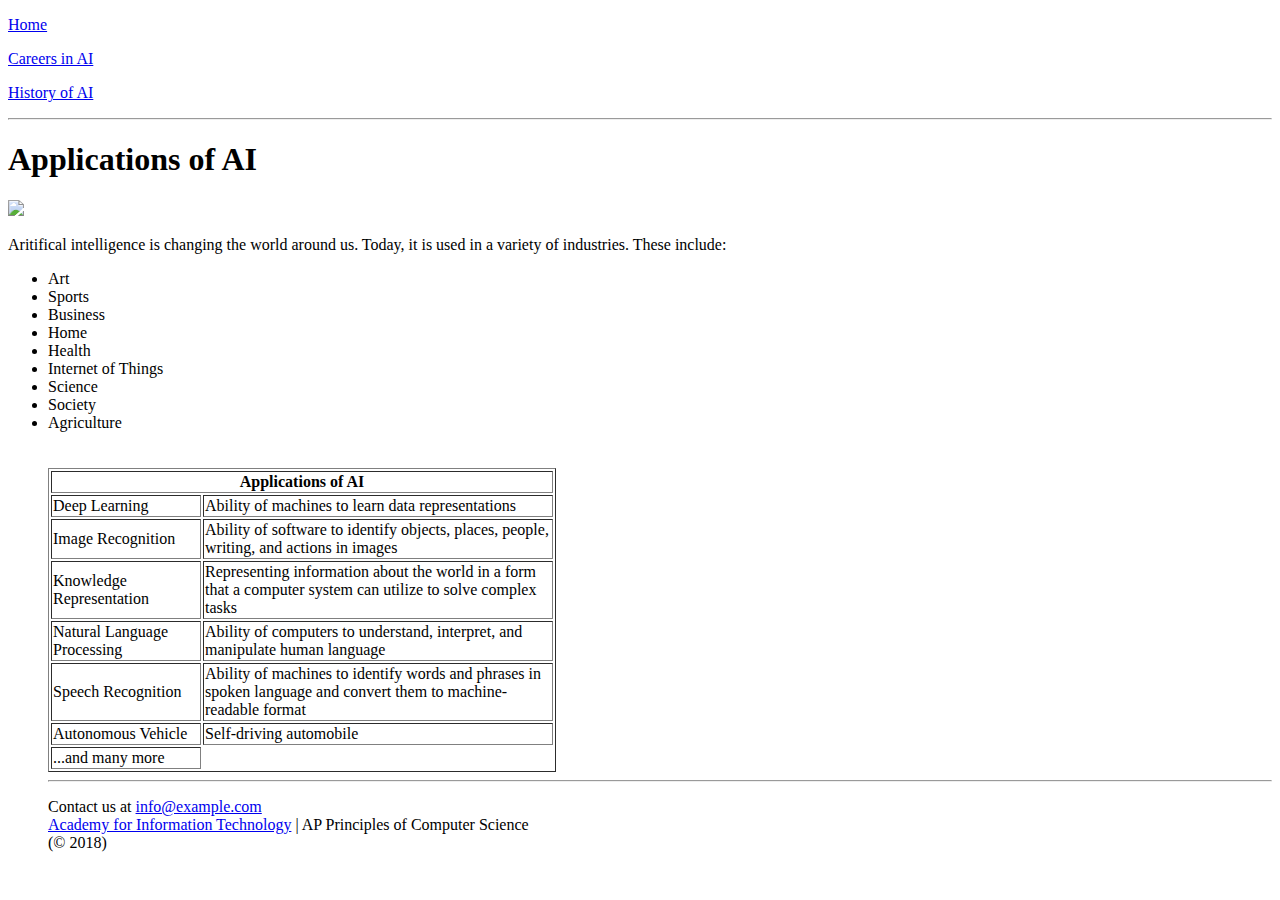
==== applicationsofai.html @ b3fc45e9 "resolving merge conflicts" ====
<!DOCTYPE html>

<html>
  <head>
      <title> Applications of AI </title>
  </head>
    <body>
      <p><a href="index.html">Home</a></p>
      <p><a href="careersinai.html">Careers in AI</a></p>
      <p><a href="historyofai.html">History of AI</a></p>
    <hr/>
    <h1> Applications of AI </h1>
      <img src="/Users/tanya/Desktop/APCSP/problem-set-3/images/applications-image.jpeg" height="300px" />
    </br>
    <p> Aritifical intelligence is changing the world around us. Today, it is used in a variety of industries. These include: </p>
    <ul>
      <li> Art</li>
      <li> Sports</li>
      <li>Business</li>
      <li>Home</li>
      <li>Health</li>
      <li>Internet of Things</li>
      <li>Science</li>
      <li>Society</li>
      <li>Agriculture</li>
      </br>
      <br/>
      <table border ="1">
        <col width="150">
        <col width="350">
        <thead>
          <tr>
            <th colspan="2">Applications of AI</th>
          </tr>
        </thead>
        <tbody>
          <tr>
            <td> Deep Learning </td>
            <td> Ability of machines to learn data representations</td>
          </tr>
          <tr>
            <td> Image Recognition </td>
            <td> Ability of software to identify objects, places, people, writing, and actions in images </td>
          </tr>
          <tr>
            <td> Knowledge Representation </td>
            <td> Representing information about the world in a form that a computer system can utilize to solve complex tasks </td>
          </tr>
          <tr>
            <td> Natural Language Processing </td>
            <td> Ability of computers to understand, interpret, and manipulate human language </td>
          </tr>
          <tr>
            <td> Speech Recognition</td>
            <td>Ability of machines to identify words and phrases in spoken language and convert them to machine-readable format</td>
          </tr>
          <tr>
              <td> Autonomous Vehicle </td>
              <td> Self-driving automobile </td>
            </tr>
      </tbody>
      <tfoot>
        <td> ...and many more </td>
      </tfoot>
      </table>
      <hr/>
      <footer>
        <p>Contact us at <a href="mailto:info@example.com"> info@example.com</a></br/>
        <a href= "https://www.ucvts.tec.nj.us/Page/32#calendar4326/20181012/month" target="_blank">Academy for Information Technology</a> | AP Principles of Computer Science<br/>
          (© 2018) </p>
     </footer>
    </body>
</html>
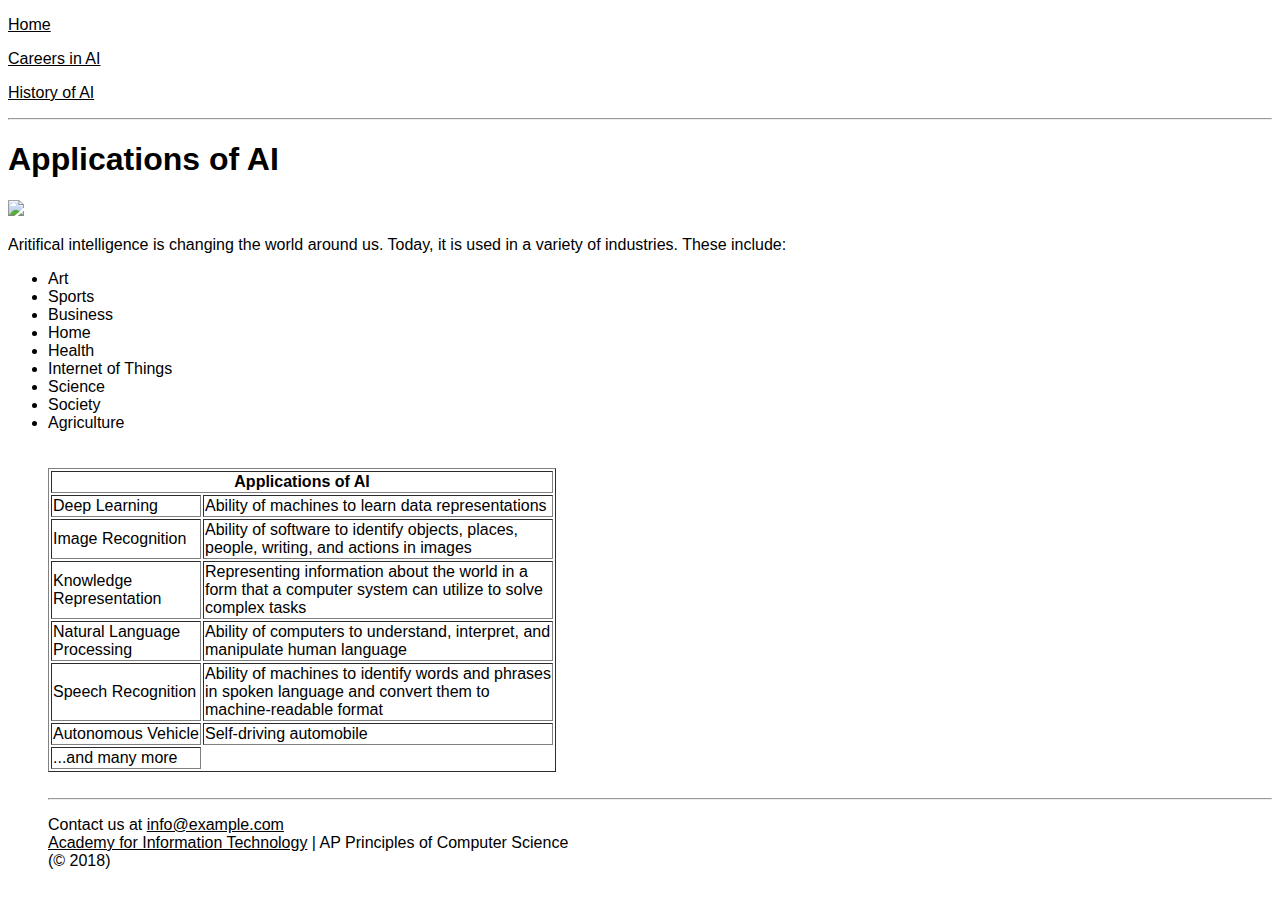
==== commit e91f0eb4: "CSS2" ====
--- a/applicationsofai.html
+++ b/applicationsofai.html
@@ -3,6 +3,7 @@
 <html>
   <head>
       <title> Applications of AI </title>
+        <link href="styles/applicationsofai.css" type="text/css" rel="stylesheet"/>
   </head>
     <body>
       <p><a href="index.html">Home</a></p>
@@ -10,7 +11,7 @@
       <p><a href="historyofai.html">History of AI</a></p>
     <hr/>
     <h1> Applications of AI </h1>
-      <img src="/Users/tanya/Desktop/APCSP/problem-set-3/images/applications-image.jpeg" height="300px" />
+      <img src="images/applications-image.jpeg" height="300px" />
     </br>
     <p> Aritifical intelligence is changing the world around us. Today, it is used in a variety of industries. These include: </p>
     <ul>
@@ -63,6 +64,7 @@
         <td> ...and many more </td>
       </tfoot>
       </table>
+      <br/>
       <hr/>
       <footer>
         <p>Contact us at <a href="mailto:info@example.com"> info@example.com</a></br/>
--- a/styles/applicationsofai.css
+++ b/styles/applicationsofai.css
@@ -0,0 +1,13 @@
+h1{
+  font-family: sans-serif;
+  color: black;
+}
+
+body{
+  font-family: sans-serif;
+  color: black;
+}
+
+a{
+  color: black;
+}
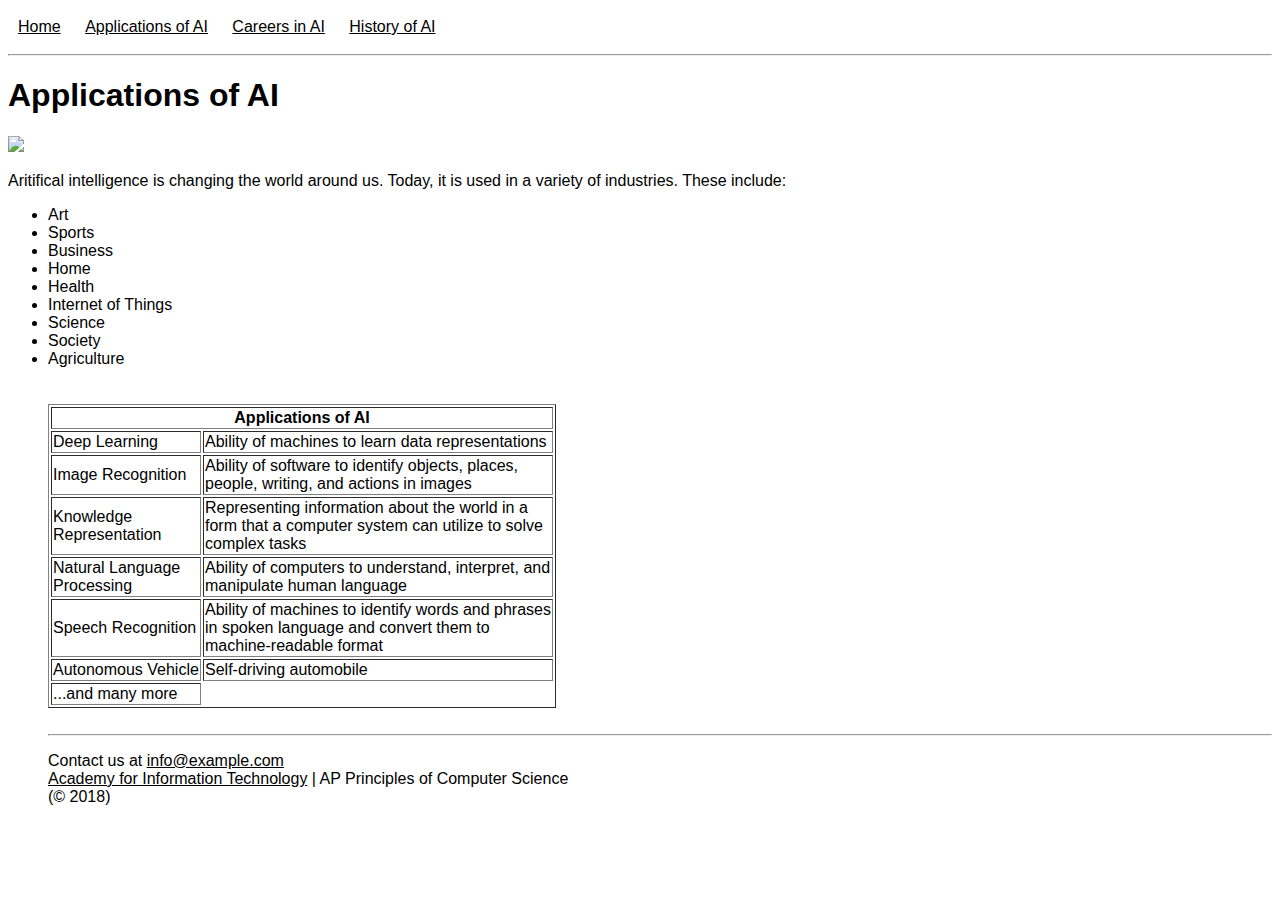
==== commit 464ed983: "continue css" ====
--- a/applicationsofai.html
+++ b/applicationsofai.html
@@ -6,9 +6,10 @@
         <link href="styles/applicationsofai.css" type="text/css" rel="stylesheet"/>
   </head>
     <body>
-      <p><a href="index.html">Home</a></p>
-      <p><a href="careersinai.html">Careers in AI</a></p>
-      <p><a href="historyofai.html">History of AI</a></p>
+      <li class= "nav-bar-links"><a href="index.html"> Home</a></li>
+      <li class= "nav-bar-links" ><a href="applicationsofai.html"> Applications of AI</a></li>
+      <li class= "nav-bar-links" ><a href="careersinai.html"> Careers in AI</a></li>
+      <li class= "nav-bar-links" ><a href="historyofai.html"> History of AI<a/></li>
     <hr/>
     <h1> Applications of AI </h1>
       <img src="images/applications-image.jpeg" height="300px" />
--- a/styles/applicationsofai.css
+++ b/styles/applicationsofai.css
@@ -11,3 +11,17 @@
 a{
   color: black;
 }
+
+.nav-bar{
+background-color: #B1DFFE;
+height: 50px;
+}
+
+.nav-bar-links{
+  display: inline-block;
+  padding: 10px;
+  top: 0;
+  left:0;
+  right:0;
+  bottom: 0;
+}
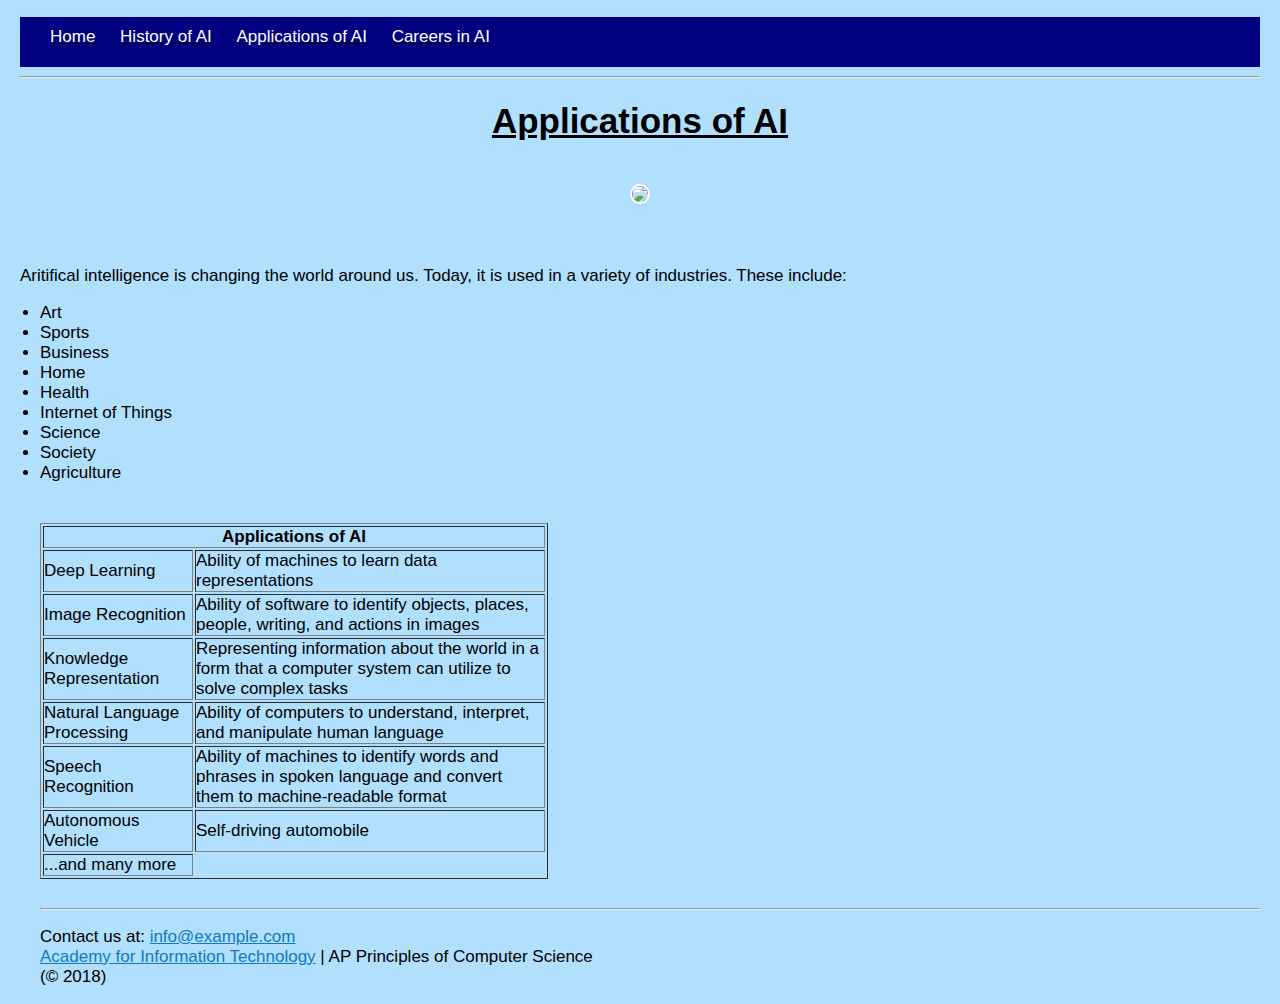
==== commit c9d18217: "final" ====
--- a/applicationsofai.html
+++ b/applicationsofai.html
@@ -6,14 +6,24 @@
         <link href="styles/applicationsofai.css" type="text/css" rel="stylesheet"/>
   </head>
     <body>
-      <li class= "nav-bar-links"><a href="index.html"> Home</a></li>
-      <li class= "nav-bar-links" ><a href="applicationsofai.html"> Applications of AI</a></li>
-      <li class= "nav-bar-links" ><a href="careersinai.html"> Careers in AI</a></li>
-      <li class= "nav-bar-links" ><a href="historyofai.html"> History of AI<a/></li>
+      <div class="nav-bar">
+        <div>
+         <ul>
+          <li class= "nav-bar-links"><a href="index.html"> <span>Home</span></a></li>
+          <li class= "nav-bar-links" ><a href="historyofai.html"><span>History of AI</span><a/></li>
+          <li class= "nav-bar-links" ><a href="applicationsofai.html"> <span>Applications of AI</span></a></li>
+          <li class= "nav-bar-links" ><a href="careersinai.html"><span>Careers in AI</span></a></li>
+        </ul>
+       </div>
+     </div>
     <hr/>
-    <h1> Applications of AI </h1>
-      <img src="images/applications-image.jpeg" height="300px" />
-    </br>
+    <center>
+      <h1> Applications of AI </h1>
+    <br/>
+      <img id="image" src="images/applications-image.jpeg"/>
+    </center>
+    <br/>
+    <br/>
     <p> Aritifical intelligence is changing the world around us. Today, it is used in a variety of industries. These include: </p>
     <ul>
       <li> Art</li>
@@ -68,7 +78,7 @@
       <br/>
       <hr/>
       <footer>
-        <p>Contact us at <a href="mailto:info@example.com"> info@example.com</a></br/>
+        <p>Contact us at: <a href="mailto:info@example.com"> info@example.com</a></br/>
         <a href= "https://www.ucvts.tec.nj.us/Page/32#calendar4326/20181012/month" target="_blank">Academy for Information Technology</a> | AP Principles of Computer Science<br/>
           (© 2018) </p>
      </footer>
--- a/styles/applicationsofai.css
+++ b/styles/applicationsofai.css
@@ -1,11 +1,32 @@
+* {
+  padding: 0;
+}
+
 h1{
-  font-family: sans-serif;
+  font: 35px sans-serif;
   color: black;
+  text-decoration: underline;
+  font-weight: bold;
+}
+
+#image{
+  border: white 2px solid;
+  border-radius: 25px;
+  height: 350px;
 }
 
 body{
   font-family: sans-serif;
+  background-color: #B1DFFE;
   color: black;
+  margin-left: 20px;
+  margin-right: 20px;
+  font-style: normal;
+  font-size: 17px;
+}
+
+ul{
+  margin-left: 20px;
 }
 
 a{
@@ -13,7 +34,8 @@
 }
 
 .nav-bar{
-background-color: #B1DFFE;
+background-color: #034571;
+background-color: navy;
 height: 50px;
 }
 
@@ -25,3 +47,31 @@
   right:0;
   bottom: 0;
 }
+
+li span{
+  color: white;
+}
+
+li span:hover{
+  color: #B1DFFE;
+}
+
+a[href="mailto:info@example.com"]:link{
+  color: #107abc;
+}
+
+a[href="mailto:info@example.com"]:hover{
+  color: #36a7ed;
+}
+
+a[href="https://www.ucvts.tec.nj.us/Page/32#calendar4326/20181012/month"]:link{
+  color: #107abc;
+}
+
+a[href="https://www.ucvts.tec.nj.us/Page/32#calendar4326/20181012/month"]:visited{
+  color: #7d5ef9;
+}
+
+a[href="https://www.ucvts.tec.nj.us/Page/32#calendar4326/20181012/month"]:hover{
+  color: #36a7ed;
+}
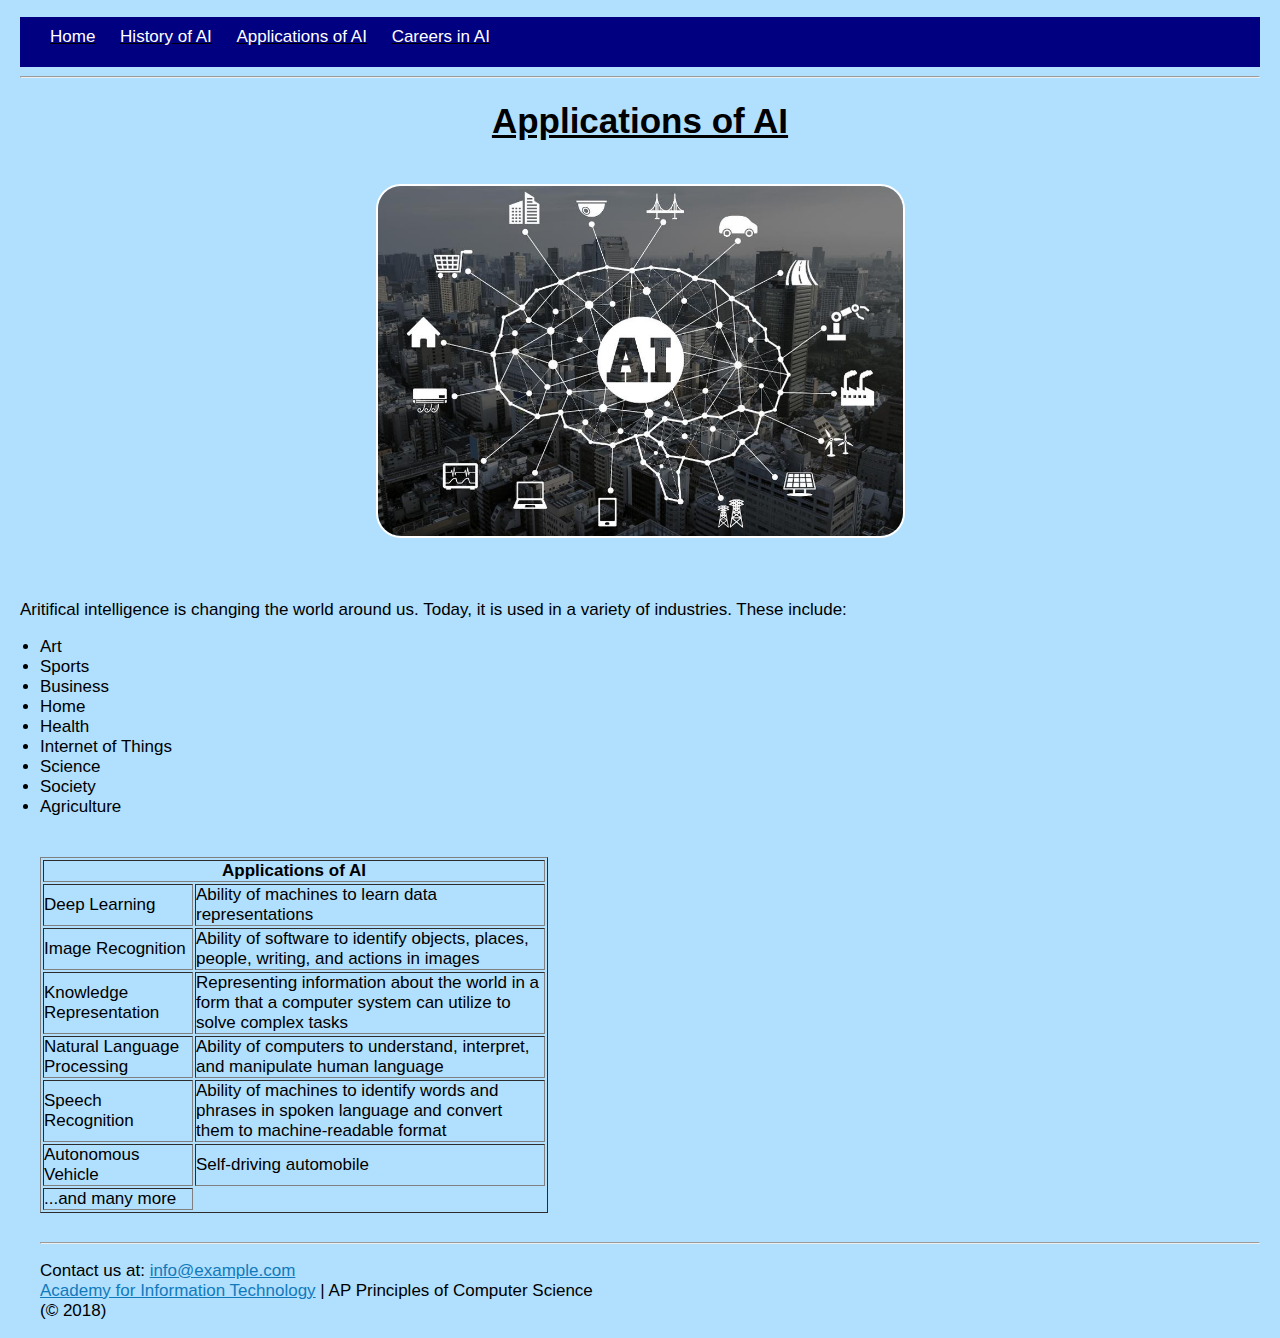
==== commit 46d5d867: "Fixed images final" ====
--- a/applicationsofai.html
+++ b/applicationsofai.html
@@ -20,7 +20,7 @@
     <center>
       <h1> Applications of AI </h1>
     <br/>
-      <img id="image" src="images/applications-image.jpeg"/>
+      <img id="image" src="images/Applications-image.jpeg"/>
     </center>
     <br/>
     <br/>
--- a/styles/applicationsofai.css
+++ b/styles/applicationsofai.css
@@ -39,22 +39,22 @@
 height: 50px;
 }
 
-.nav-bar-links{
+/*.nav-bar-links{
   display: inline-block;
   padding: 10px;
   top: 0;
   left:0;
   right:0;
   bottom: 0;
-}
+}*/
 
-li span{
+/*li span{
   color: white;
 }
 
 li span:hover{
   color: #B1DFFE;
-}
+}*/
 
 a[href="mailto:info@example.com"]:link{
   color: #107abc;
@@ -75,3 +75,20 @@
 a[href="https://www.ucvts.tec.nj.us/Page/32#calendar4326/20181012/month"]:hover{
   color: #36a7ed;
 }
+
+div ul > li{
+display: inline-block;
+padding: 10px;
+top: 0;
+left:0;
+right:0;
+bottom: 0;
+}
+
+li span{
+  color: white;
+}
+
+li span:hover{
+  color: #B1DFFE;
+}
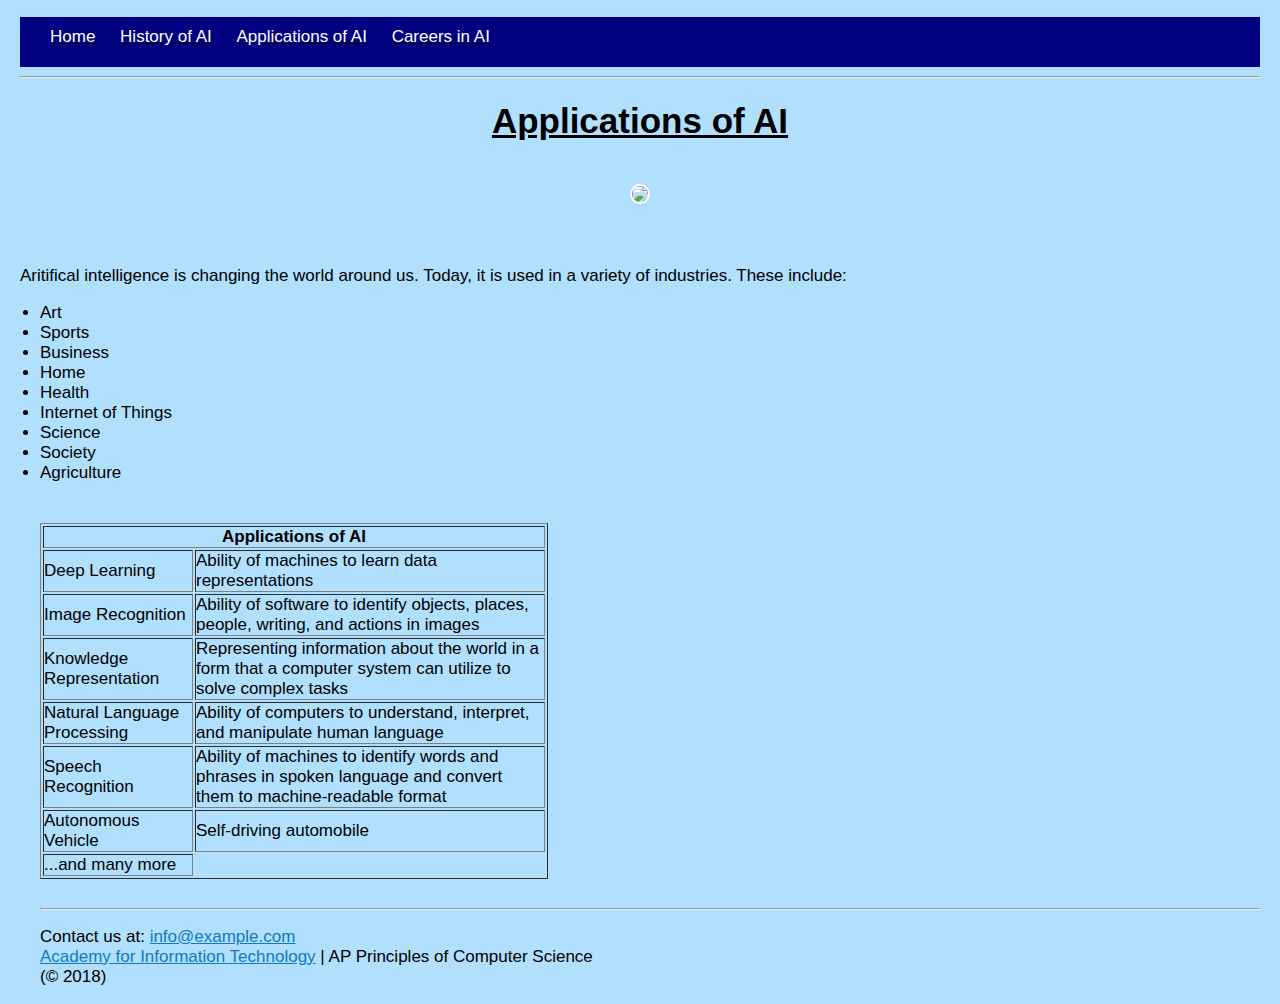
==== commit 1e82fe00: "changed image file names" ====
--- a/applicationsofai.html
+++ b/applicationsofai.html
@@ -20,7 +20,7 @@
     <center>
       <h1> Applications of AI </h1>
     <br/>
-      <img id="image" src="images/Applications-image.jpeg"/>
+      <img id="image" src="images/applications-image.jpeg"/>
     </center>
     <br/>
     <br/>
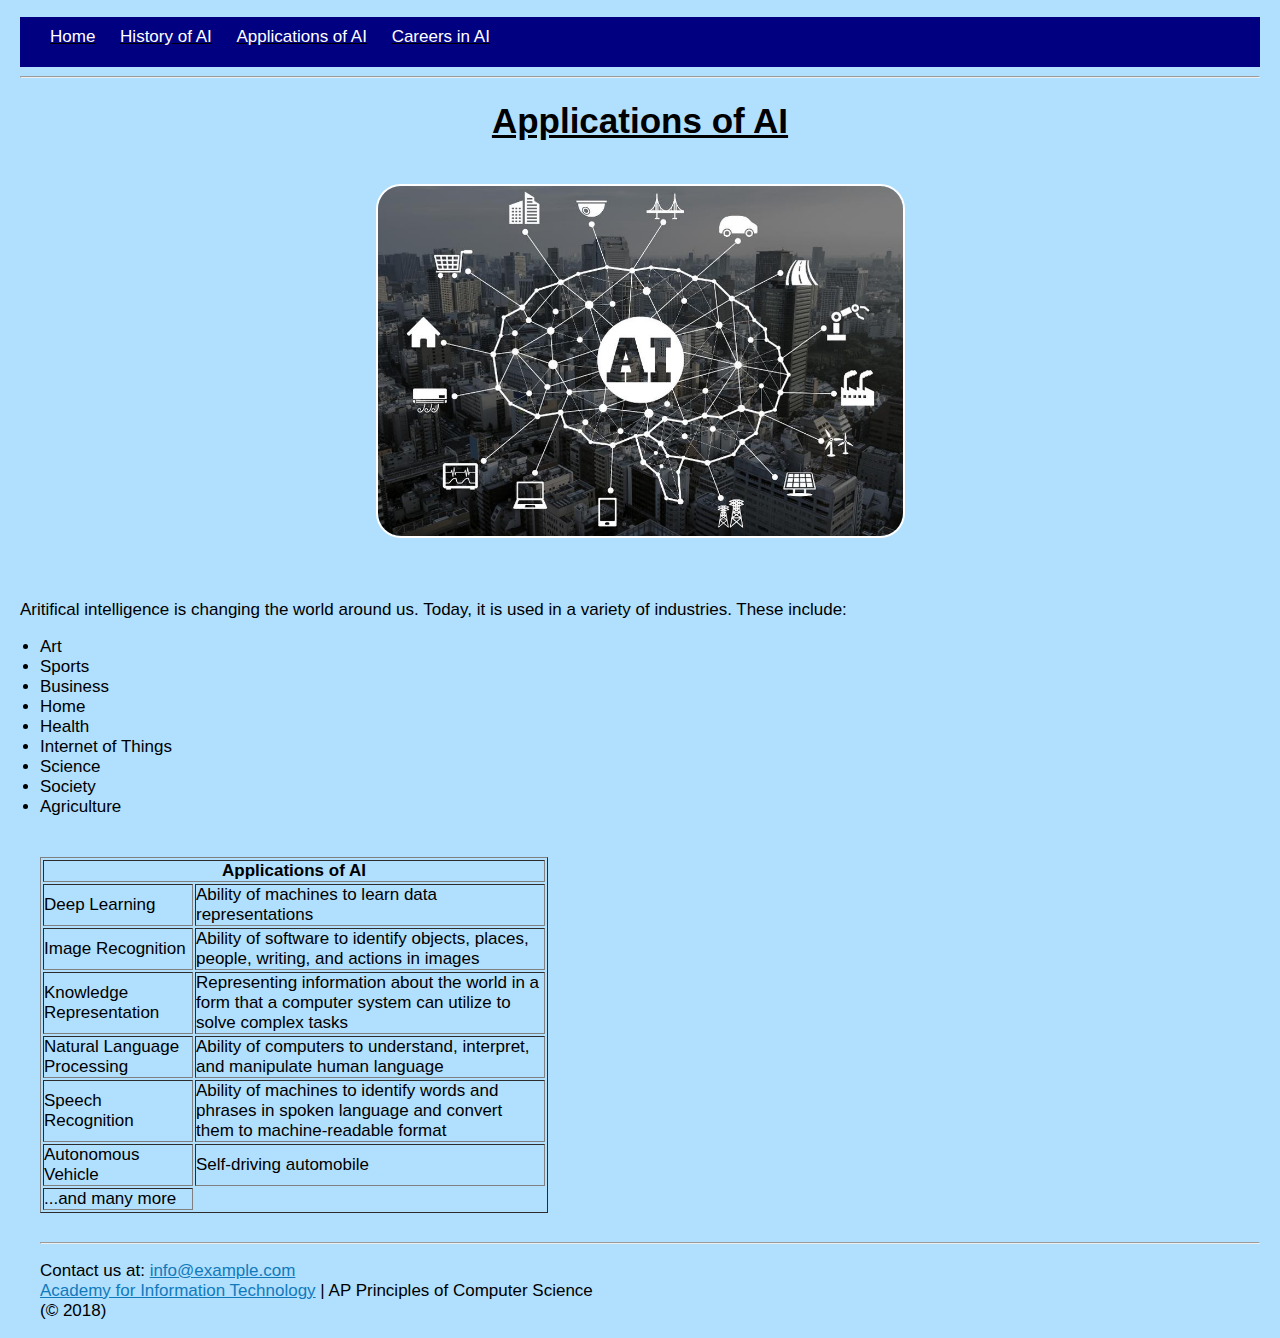
==== commit d1047ae9: "capital letter" ====
--- a/applicationsofai.html
+++ b/applicationsofai.html
@@ -20,7 +20,7 @@
     <center>
       <h1> Applications of AI </h1>
     <br/>
-      <img id="image" src="images/applications-image.jpeg"/>
+      <img id="image" src="images/Applications-image.jpeg"/>
     </center>
     <br/>
     <br/>
